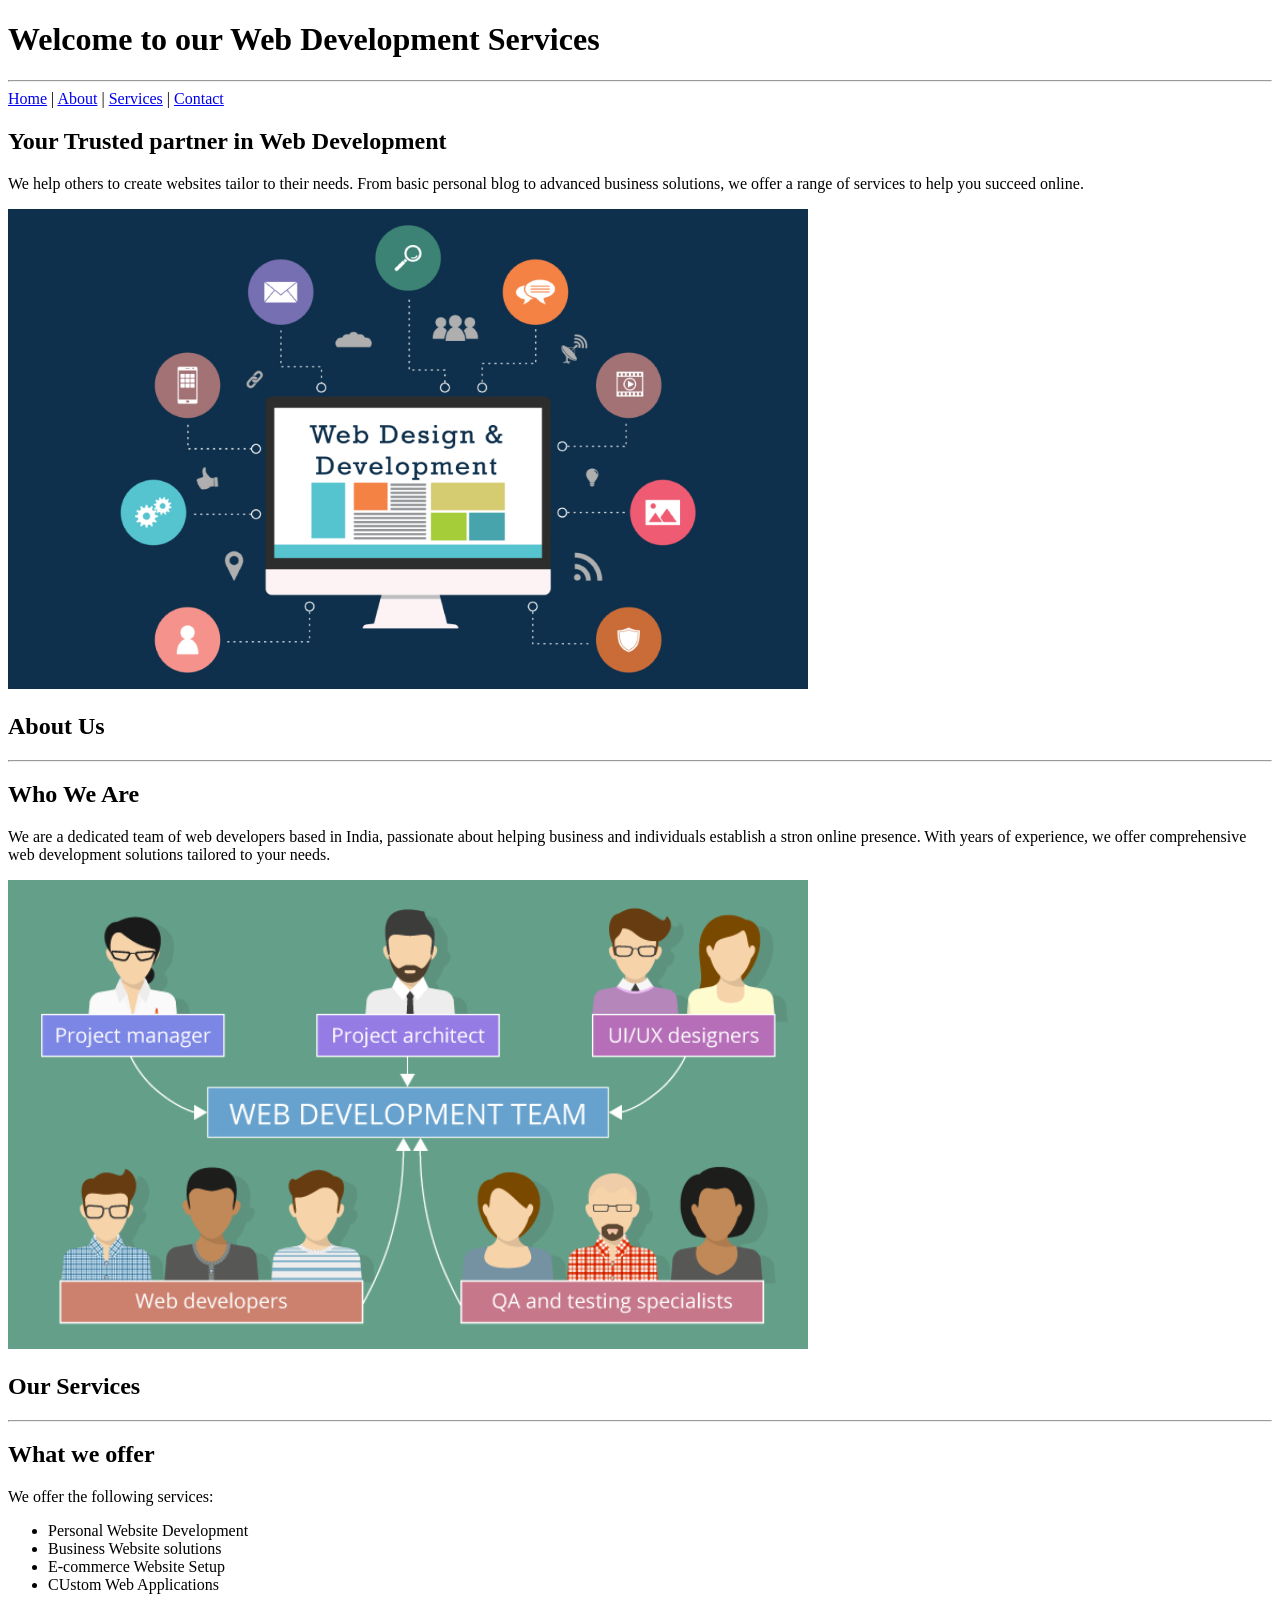
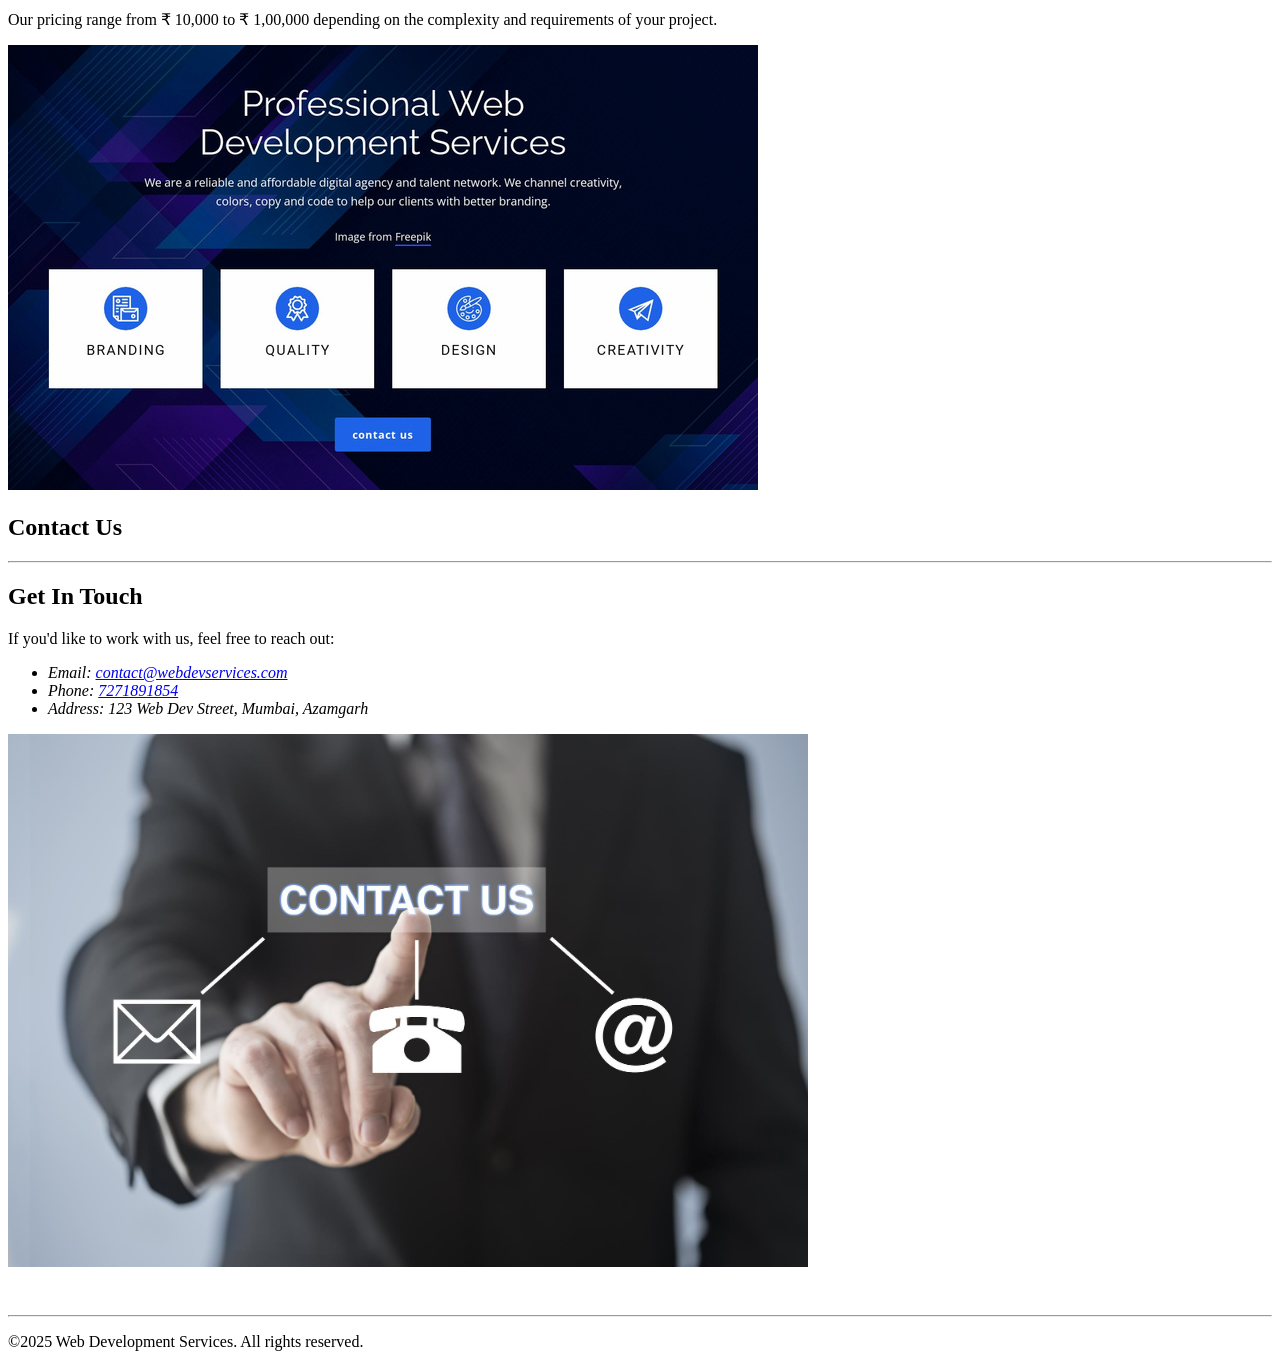
==== project9/index.html @ 8a7645b9 "HTML Revision Project 9 Completed : Semantic Tags- Header, Main, Section, Footer, id attributes, add" ====
<!DOCTYPE html>
<html lang="en">
<head>
    <meta charset="UTF-8">
    <meta name="viewport" content="width=device-width, initial-scale=1.0">
    <title>Web Development Services</title>
</head>
<body>
    <header id="home">
        <h1>Welcome to our Web Development Services</h1>
        <hr>
        <nav>
            <a href="#home">Home</a> |
            <a href="#about">About</a> |
            <a href="#services">Services</a> |
            <a href="#contact">Contact</a>
        </nav>
    </header>
    <section id="home">
<!-- Home Page -->
        <main>
            <h2>
                Your Trusted partner in Web Development
            </h2>
            <p>
                We help others to create websites tailor to their needs. From basic personal blog to advanced business solutions, we offer a range of services to help you succeed online.
            </p>
            <img src="./images/img1.jpg" alt="Banner of Web Design and Development" width="800px">
        </main>
    </section>
<!-- About Page -->
    <section id="about">
        <main>
            <h1>About Us</h1>
            <hr>
            <h2>Who We Are</h2>
            <p>
                We are a dedicated team of web developers based in India, passionate about helping business and individuals establish a stron online presence. With years of experience, we offer comprehensive web development solutions tailored to your needs.
            </p>
            <img src="./images/img2.webp" alt="Web Development Team image" width="800px">
        </main>
    </section>
<!-- Services Page -->
    <section id="services">
        <main>
            <h1>Our Services</h1>
            <hr>
            <h2>What we offer</h2>
            <p>
                We offer the following services:
                <ul>
                    <li>Personal Website Development</li>
                    <li>Business Website solutions</li>
                    <li>E-commerce Website Setup</li>
                    <li>CUstom Web Applications</li>
                </ul>
                Our pricing range from &#8377 10,000 to &#8377 1,00,000 depending on the complexity and requirements of your project.
            </p>
            <img src="./images/img3.jpg" alt="Professional Web Development Banner">
        </main>
    </section>
<!-- Contact Page -->
    <section id="contact">
        <main>
            <h1>Contact Us</h1>
            <hr>
            <h2>Get In Touch</h2>
            <p>
                If you'd like to work with us, feel free to reach out:
                <ul>
                    <address>
                        <li>Email: 
                            <a href="mailto:contact@webdevservices.com">contact@webdevservices.com
                            </a>
                        </li>
                        <li>Phone:
                            <a href="tel:+917271891854">7271891854</a>
                        </li>
                        <li>
                            Address: 123 Web Dev Street, Mumbai, Azamgarh
                        </li>
                    </address>
                </ul>
            </p>
            <img src="./images/contact-us-Mod-3.jpg" alt="Contact Banner" width="800px">
        </main>
    </section>
        
    <footer>
        <br>
        <br>
        <hr>
        <p>
            &copy;2025 Web Development Services. All rights reserved.
        </p>
    </footer>
</body>
</html>
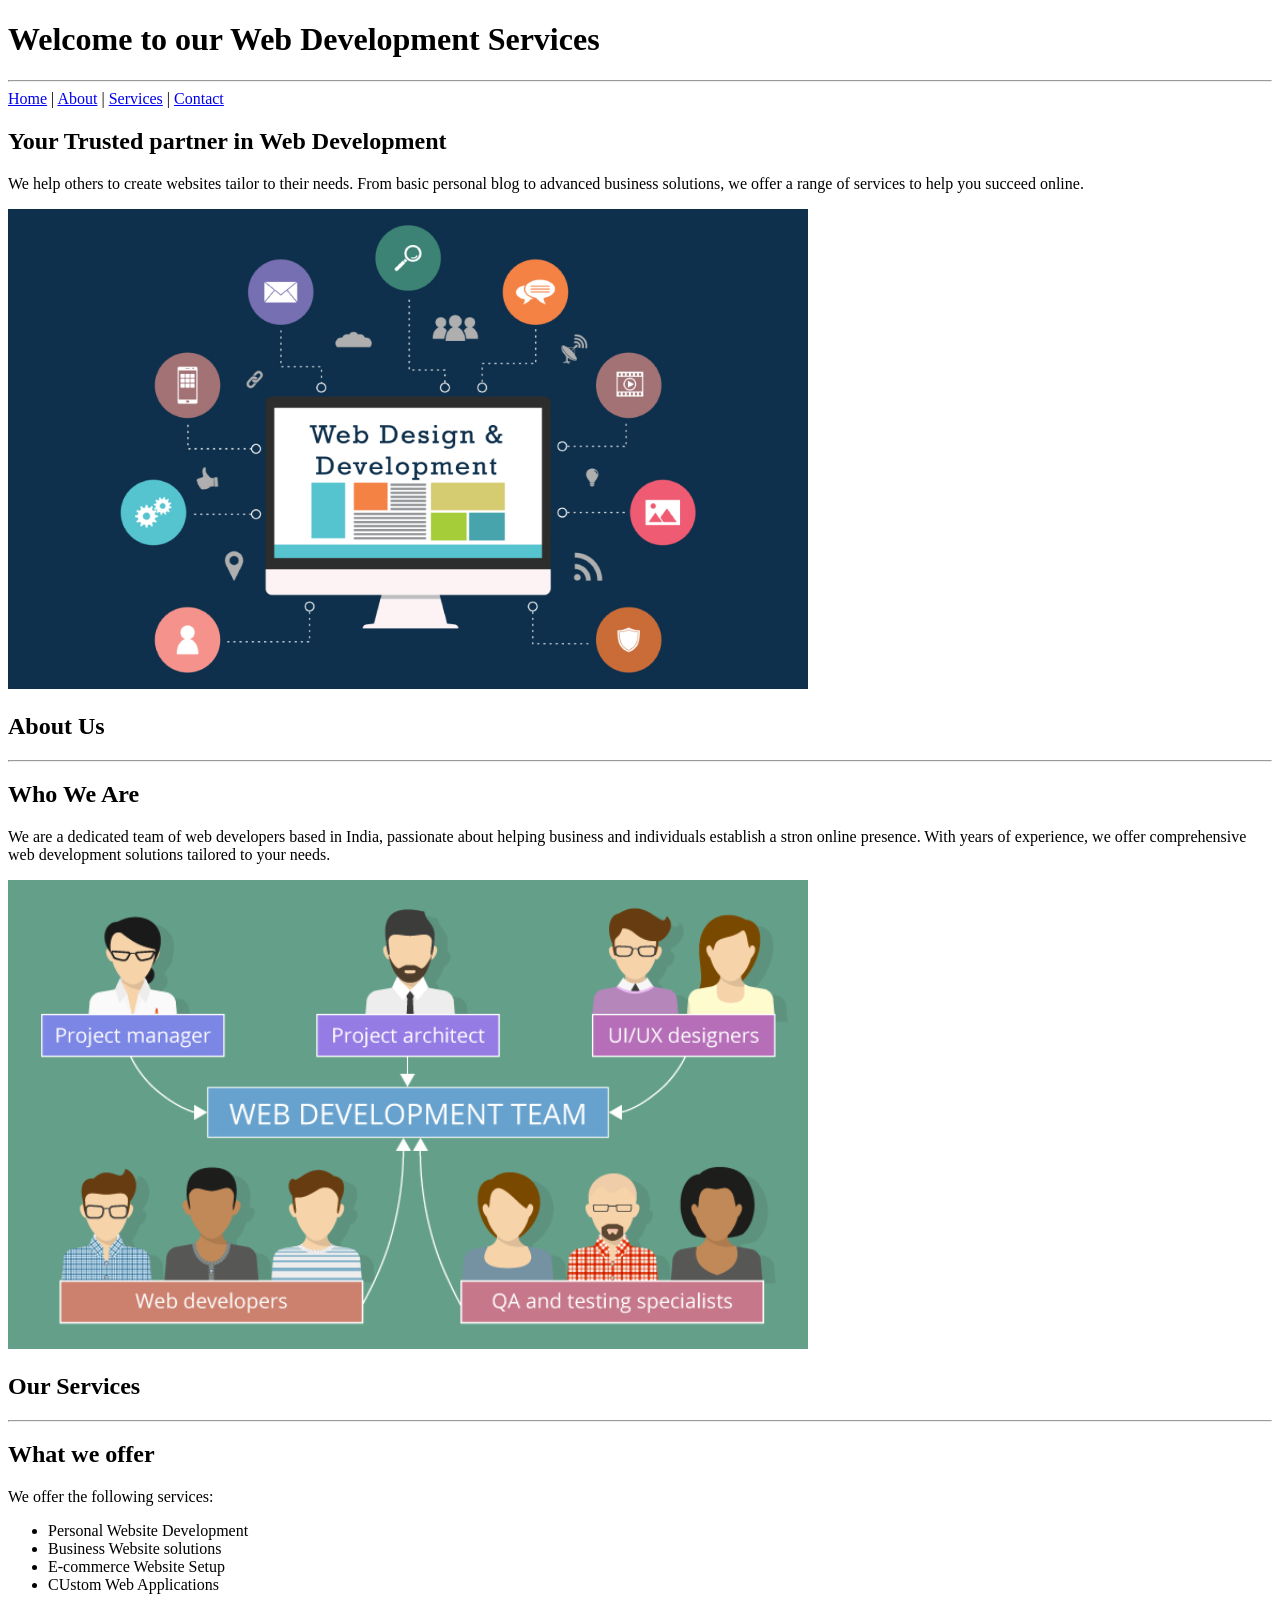
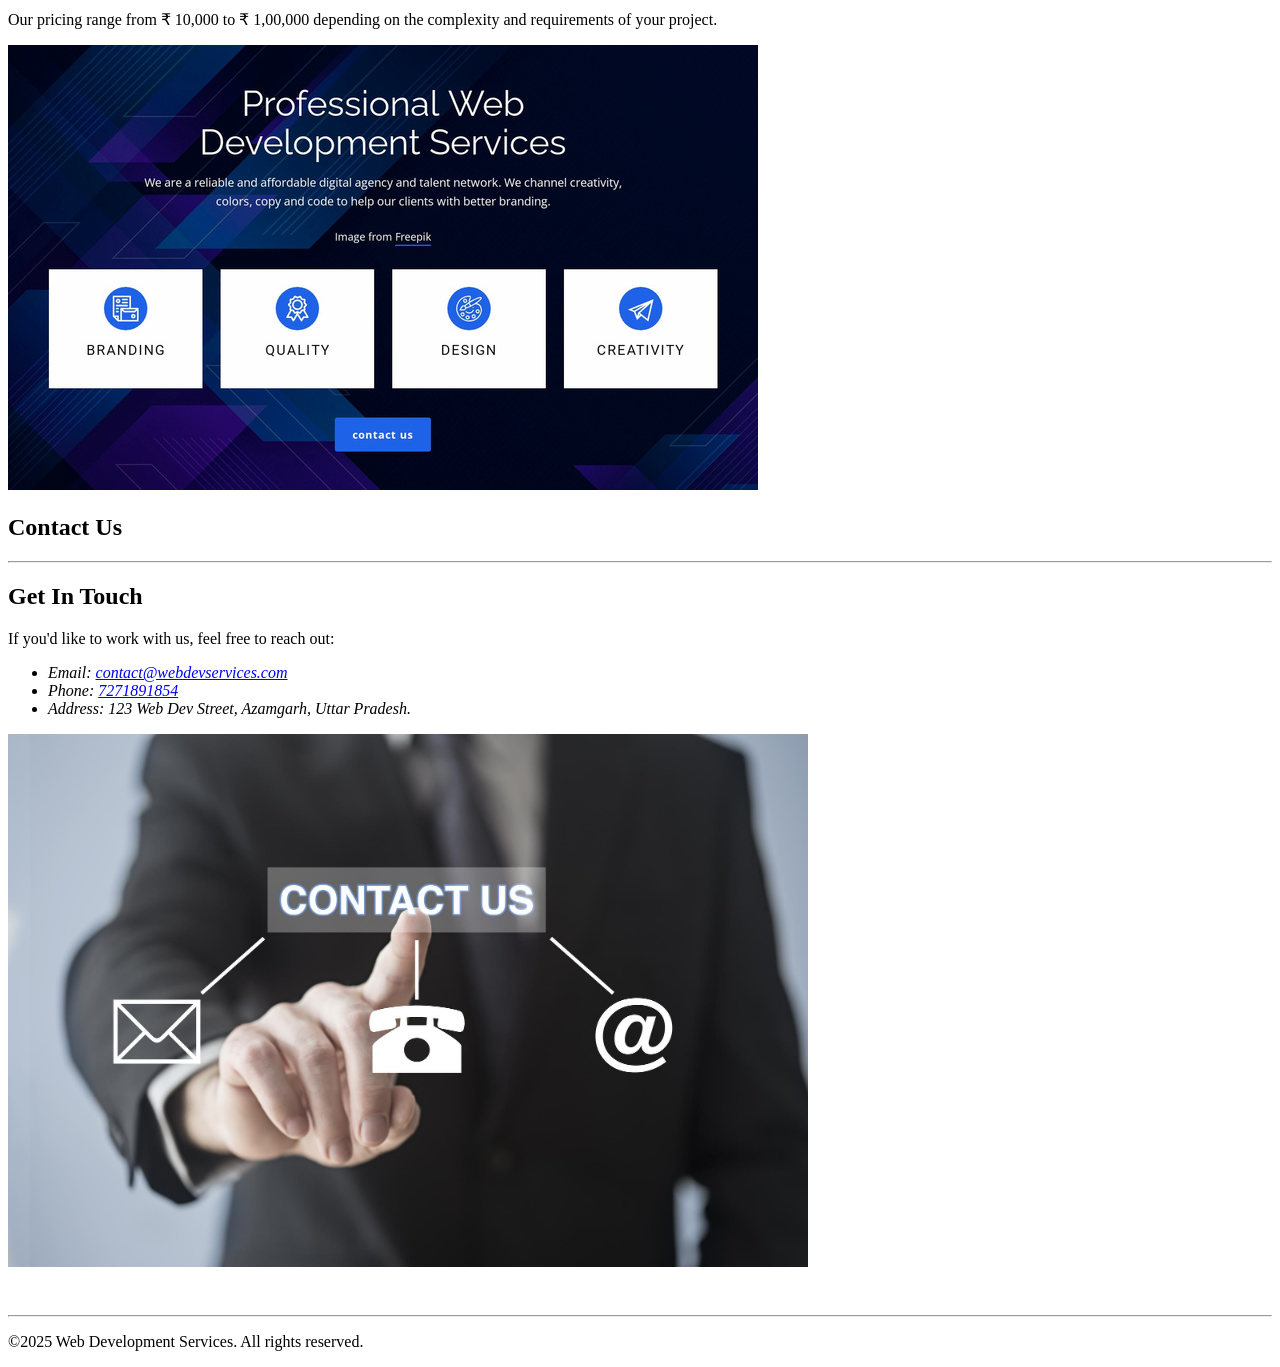
==== commit bc89a572: "HTML Revision Project 9 Completed : Semantic Tags- Header, Main, Section, Footer, id attributes, add" ====
--- a/project9/index.html
+++ b/project9/index.html
@@ -77,7 +77,7 @@
                             <a href="tel:+917271891854">7271891854</a>
                         </li>
                         <li>
-                            Address: 123 Web Dev Street, Mumbai, Azamgarh
+                            Address: 123 Web Dev Street, Azamgarh, Uttar Pradesh.
                         </li>
                     </address>
                 </ul>
@@ -85,7 +85,6 @@
             <img src="./images/contact-us-Mod-3.jpg" alt="Contact Banner" width="800px">
         </main>
     </section>
-        
     <footer>
         <br>
         <br>
